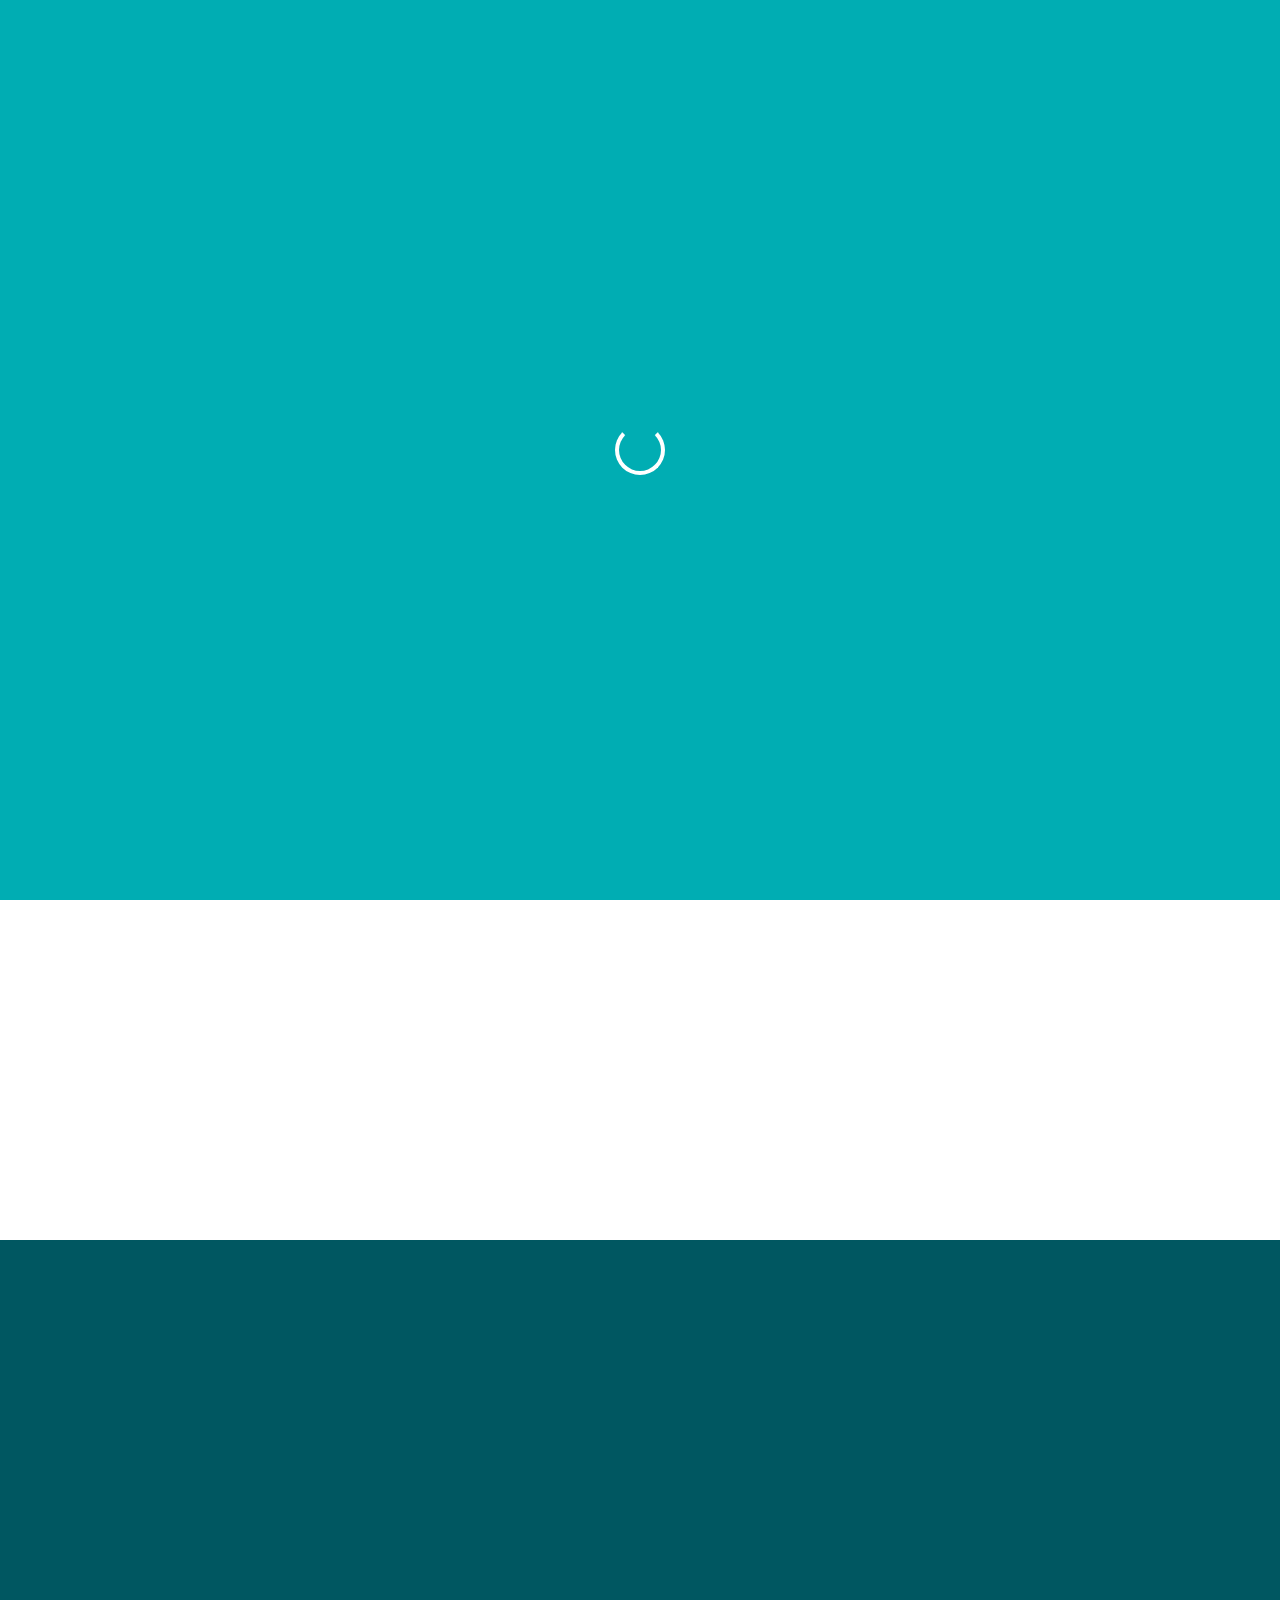
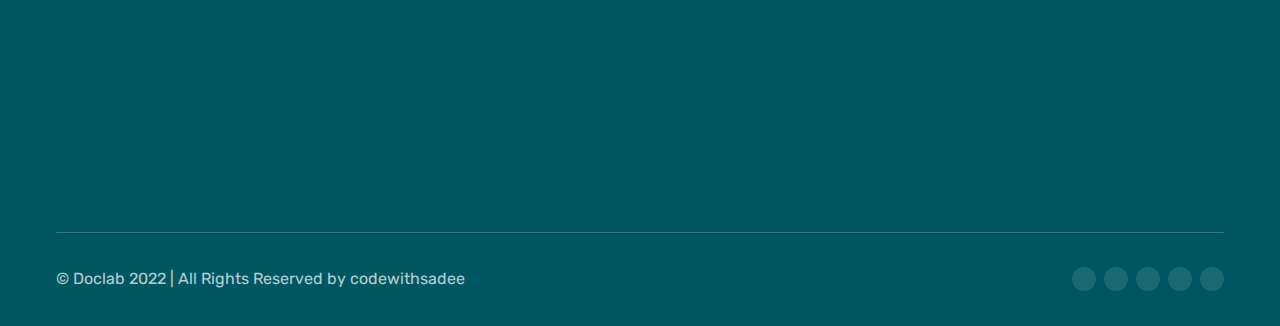
==== blog.html @ 2231e954 "Merge pull request #1 from Simauniha/main" ====
<!DOCTYPE html>
<html lang="en">
  <head>
    <meta charset="UTF-8" />
    <meta http-equiv="X-UA-Compatible" content="IE=edge" />
    <meta name="viewport" content="width=device-width, initial-scale=1.0" />

    <!-- 
    - primary meta tags
  -->
    <title>Doclab - home</title>
    <meta name="title" content="Doclab - home" />
    <meta
      name="description"
      content="This is a madical html template made by codewithsadee"
    />

    <!-- 
    - favicon
  -->
    <link rel="shortcut icon" href="./favicon.svg" type="image/svg+xml" />

    <!-- 
    - google font link
  -->
    <link rel="preconnect" href="https://fonts.googleapis.com" />
    <link rel="preconnect" href="https://fonts.gstatic.com" crossorigin />
    <link
      href="https://fonts.googleapis.com/css2?family=Oswald:wght@500;700&family=Rubik:wght@400;500;700&display=swap"
      rel="stylesheet"
    />

    <!-- 
    - custom css link
  -->
    <link rel="stylesheet" href="./assets/css/style.css" />

    <!-- 
    - preload images
  -->
    <link rel="preload" as="image" href="./assets/images/hero-banner.png" />
    <link rel="preload" as="image" href="./assets/images/hero-bg.png" />
  </head>

  <body id="top">
    <!-- 
    - #PRELOADER
  -->

    <div class="preloader" data-preloader>
      <div class="circle"></div>
    </div>

    <!-- 
    - #HEADER
  -->

    <header class="header" data-header style="background-color: hsl(186, 72%, 24%);">
      <div class="container">
        <a href="#" class="logo">
          <img
            src="./assets/images/logo.svg"
            width="136"
            height="46"
            alt="Doclab home"
          />
        </a>

        <nav class="navbar" data-navbar>
          <div class="navbar-top">
            <a href="#" class="logo">
              <img
                src="./assets/images/logo.svg"
                width="136"
                height="46"
                alt="Doclab home"
              />
            </a>

            <button
              class="nav-close-btn"
              aria-label="clsoe menu"
              data-nav-toggler
            >
              <ion-icon name="close-outline" aria-hidden="true"></ion-icon>
            </button>
          </div>

          <ul class="navbar-list">
            <li class="navbar-item">
              <a href="./index.html" class="navbar-link title-md">Home</a>
            </li>

            <li class="navbar-item">
              <a href="./doctors.html" class="navbar-link title-md">Doctors</a>
            </li>

            <li class="navbar-item">
              <a href="./service.html" class="navbar-link title-md">Services</a>
            </li>

            <li class="navbar-item">
              <a href="./blog.html" class="navbar-link title-md">Blog</a>
            </li>

            <li class="navbar-item">
              <a href="./contact.html" class="navbar-link title-md">Contact</a>
            </li>
          </ul>

          <ul class="social-list">
            <li>
              <a href="#" class="social-link">
                <ion-icon name="logo-twitter"></ion-icon>
              </a>
            </li>

            <li>
              <a href="#" class="social-link">
                <ion-icon name="logo-facebook"></ion-icon>
              </a>
            </li>

            <li>
              <a href="#" class="social-link">
                <ion-icon name="logo-pinterest"></ion-icon>
              </a>
            </li>

            <li>
              <a href="#" class="social-link">
                <ion-icon name="logo-instagram"></ion-icon>
              </a>
            </li>

            <li>
              <a href="#" class="social-link">
                <ion-icon name="logo-youtube"></ion-icon>
              </a>
            </li>
          </ul>
        </nav>

        <button class="nav-open-btn" aria-label="open menu" data-nav-toggler>
          <ion-icon name="menu-outline"></ion-icon>
        </button>

        <a href="#" class="btn has-before title-md">LOGIN</a>

        <div class="overlay" data-nav-toggler data-overlay></div>
      </div>
    </header>
<!-- main -->
    <!--  blog -->
<!-- <section class="blog-section" id="blog">
    <div class="container">
      <h2 class="section-title">Latest Blog Posts</h2>
      <p class="section-description">
        Stay updated with the latest health tips and news from our experts.
      </p>
      <div class="blog-cards">
        <div class="blog-card">
          <img src="./assets/images/blog1.jpg" alt="Blog 1" class="blog-image" />
          <h3 class="blog-title">5 Tips for a Healthy Lifestyle</h3>
          <p class="blog-excerpt">
            Discover simple yet effective tips to maintain a healthy lifestyle.
          </p>
          <a href="#" class="btn-text">Read More</a>
        </div>
        <div class="blog-card">
          <img src="./assets/images/blog2.jpg" alt="Blog 2" class="blog-image" />
          <h3 class="blog-title">Understanding Mental Health</h3>
          <p class="blog-excerpt">
            Learn about the importance of mental health and how to take care of it.
          </p>
          <a href="#" class="btn-text">Read More</a>
        </div>
        <div class="blog-card">
          <img src="./assets/images/blog3.jpg" alt="Blog 3" class="blog-image" />
          <h3 class="blog-title">The Benefits of Regular Exercise</h3>
          <p class="blog-excerpt">
            Explore how regular exercise can improve your overall well-being.
          </p>
          <a href="#" class="btn-text">Read More</a>
        </div>
      </div>
    </div>
  </section>
 -->

<!-- 
        - #BLOG
      -->

      <section class="section blog" aria-labelledby="blog-label" id="blog" style="background-image:none">
        <div class="container">

          <h2
            class="section-title headline-md text-center"
            data-reveal="bottom" style="padding-top: 150px; margin-bottom: 40px;"
          >
            Latest Articles
          </h2>

          <ul class="grid-list">
            <li>
              <div
                class="blog-card has-before has-after"
                data-reveal="bottom"
              >
                <div class="meta-wrapper">
                  <div class="card-meta">
                    <ion-icon name="person-outline"></ion-icon>

                    <span class="span">By Admin</span>
                  </div>

                  <div class="card-meta">
                    <ion-icon name="folder-outline"></ion-icon>

                    <span class="span">Specialist</span>
                  </div>
                </div>

                <h3 class="headline-sm card-title">
                  Could intermittent fasting reduce breast cancer
                </h3>

                <time class="title-sm date" datetime="2022-01-28"
                  >28 January, 2022</time
                >

                <p class="card-text">
                  Lorem ipsum dolor sit amet, consetetur sadipscing elitr, sed
                  diam nonumy eirmod tempor invidunt ut labore et dolore magna
                  aliquyam erat
                </p>

                <a href="#" class="btn-text title-lg">Read More</a>
              </div>
            </li>

            <li>
              <div
                class="blog-card has-before has-after"
                data-reveal="bottom"
              >
                <div class="meta-wrapper">
                  <div class="card-meta">
                    <ion-icon name="person-outline"></ion-icon>

                    <span class="span">By Admin</span>
                  </div>

                  <div class="card-meta">
                    <ion-icon name="folder-outline"></ion-icon>

                    <span class="span">Specialist</span>
                  </div>
                </div>

                <h3 class="headline-sm card-title">
                  Give children more autonomy during the pandemic
                </h3>

                <time class="title-sm date" datetime="2022-01-28"
                  >28 January, 2022</time
                >

                <p class="card-text">
                  Lorem ipsum dolor sit amet, consetetur sadipscing elitr, sed
                  diam nonumy eirmod tempor invidunt ut labore et dolore magna
                  aliquyam erat
                </p>

                <a href="#" class="btn-text title-lg">Read More</a>
              </div>
            </li>

            <li>
              <div
                class="blog-card has-before has-after"
                data-reveal="bottom"
              >
                <div class="meta-wrapper">
                  <div class="card-meta">
                    <ion-icon name="person-outline"></ion-icon>

                    <span class="span">By Admin</span>
                  </div>

                  <div class="card-meta">
                    <ion-icon name="folder-outline"></ion-icon>

                    <span class="span">Specialist</span>
                  </div>
                </div>

                <h3 class="headline-sm card-title">
                  How do binge eating and drinking impact the liver?
                </h3>

                <time class="title-sm date" datetime="2022-01-28"
                  >28 January, 2022</time
                >

                <p class="card-text">
                  Lorem ipsum dolor sit amet, consetetur sadipscing elitr, sed
                  diam nonumy eirmod tempor invidunt ut labore et dolore magna
                  aliquyam erat
                </p>

                <a href="#" class="btn-text title-lg">Read More</a>
              </div>
            </li>

            <li>
                <div
                  class="blog-card has-before has-after"
                  data-reveal="bottom"
                >
                  <div class="meta-wrapper">
                    <div class="card-meta">
                      <ion-icon name="person-outline"></ion-icon>
  
                      <span class="span">By Admin</span>
                    </div>
  
                    <div class="card-meta">
                      <ion-icon name="folder-outline"></ion-icon>
  
                      <span class="span">Specialist</span>
                    </div>
                  </div>
  
                  <h3 class="headline-sm card-title">
                    Could intermittent fasting reduce breast cancer
                  </h3>
  
                  <time class="title-sm date" datetime="2022-01-28"
                    >28 January, 2022</time
                  >
  
                  <p class="card-text">
                    Lorem ipsum dolor sit amet, consetetur sadipscing elitr, sed
                    diam nonumy eirmod tempor invidunt ut labore et dolore magna
                    aliquyam erat
                  </p>
  
                  <a href="#" class="btn-text title-lg">Read More</a>
                </div>
              </li>

              <li>
                <div
                  class="blog-card has-before has-after"
                  data-reveal="bottom"
                >
                  <div class="meta-wrapper">
                    <div class="card-meta">
                      <ion-icon name="person-outline"></ion-icon>
  
                      <span class="span">By Admin</span>
                    </div>
  
                    <div class="card-meta">
                      <ion-icon name="folder-outline"></ion-icon>
  
                      <span class="span">Specialist</span>
                    </div>
                  </div>
  
                  <h3 class="headline-sm card-title">
                    Could intermittent fasting reduce breast cancer
                  </h3>
  
                  <time class="title-sm date" datetime="2022-01-28"
                    >28 January, 2022</time
                  >
  
                  <p class="card-text">
                    Lorem ipsum dolor sit amet, consetetur sadipscing elitr, sed
                    diam nonumy eirmod tempor invidunt ut labore et dolore magna
                    aliquyam erat
                  </p>
  
                  <a href="#" class="btn-text title-lg">Read More</a>
                </div>
              </li>


              <li>
                <div
                  class="blog-card has-before has-after"
                  data-reveal="bottom"
                >
                  <div class="meta-wrapper">
                    <div class="card-meta">
                      <ion-icon name="person-outline"></ion-icon>
  
                      <span class="span">By Admin</span>
                    </div>
  
                    <div class="card-meta">
                      <ion-icon name="folder-outline"></ion-icon>
  
                      <span class="span">Specialist</span>
                    </div>
                  </div>
  
                  <h3 class="headline-sm card-title">
                    Could intermittent fasting reduce breast cancer
                  </h3>
  
                  <time class="title-sm date" datetime="2022-01-28"
                    >28 January, 2022</time
                  >
  
                  <p class="card-text">
                    Lorem ipsum dolor sit amet, consetetur sadipscing elitr, sed
                    diam nonumy eirmod tempor invidunt ut labore et dolore magna
                    aliquyam erat
                  </p>
  
                  <a href="#" class="btn-text title-lg">Read More</a>
                </div>
              </li>
          </ul>
        </div>
      </section>


    <!-- 
    - #FOOTER
  -->

    <footer
      class="footer"
      style="background-image: url('./assets/images/footer-bg.png')"
    >
      <div class="container">
        <div class="section footer-top">
          <div class="footer-brand" data-reveal="bottom">
            <a href="#" class="logo">
              <img
                src="./assets/images/logo.svg"
                width="136"
                height="46"
                loading="lazy"
                alt="Doclab home"
              />
            </a>

            <ul class="contact-list has-after">
              <li class="contact-item">
                <div class="item-icon">
                  <ion-icon name="mail-open-outline"></ion-icon>
                </div>

                <div>
                  <p>
                    Main Email :
                    <a href="mailto:contact@website.com" class="contact-link"
                      >contact@&shy;website.com</a
                    >
                  </p>

                  <p>
                    Inquiries :
                    <a href="mailto:Info@mail.com" class="contact-link"
                      >Info@mail.com</a
                    >
                  </p>
                </div>
              </li>

              <li class="contact-item">
                <div class="item-icon">
                  <ion-icon name="call-outline"></ion-icon>
                </div>

                <div>
                  <p>
                    Office Telephone :
                    <a href="tel:0029129102320" class="contact-link"
                      >0029129102320</a
                    >
                  </p>

                  <p>
                    Mobile :
                    <a href="tel:000232439493" class="contact-link"
                      >000 2324 39493</a
                    >
                  </p>
                </div>
              </li>
            </ul>
          </div>

          <div class="footer-list" data-reveal="bottom">
            <p class="headline-sm footer-list-title">About Us</p>

            <p class="text">
              Lorem ipsum dolor sit amet, consetetur sadipscing elitr, sed
            </p>

            <address class="address">
              <ion-icon name="map-outline"></ion-icon>

              <span class="text">
                2416 Mapleview Drive <br />
                Tampa, FL 33634
              </span>
            </address>
          </div>

          <ul class="footer-list" data-reveal="bottom">
            <li>
              <p class="headline-sm footer-list-title">Services</p>
            </li>

            <li>
              <a href="#" class="text footer-link">Conditions</a>
            </li>

            <li>
              <a href="#" class="text footer-link">Listing</a>
            </li>

            <li>
              <a href="#" class="text footer-link">How It Works</a>
            </li>

            <li>
              <a href="#" class="text footer-link">What We Offer</a>
            </li>

            <li>
              <a href="#" class="text footer-link">Latest News</a>
            </li>

            <li>
              <a href="#" class="text footer-link">Contact Us</a>
            </li>
          </ul>

          <ul class="footer-list" data-reveal="bottom">
            <li>
              <p class="headline-sm footer-list-title">Useful Links</p>
            </li>

            <li>
              <a href="#" class="text footer-link">Conditions</a>
            </li>

            <li>
              <a href="#" class="text footer-link">Terms of Use</a>
            </li>

            <li>
              <a href="#" class="text footer-link">Our Services</a>
            </li>

            <li>
              <a href="#" class="text footer-link">Join as a Doctor</a>
            </li>

            <li>
              <a href="#" class="text footer-link">New Guests List</a>
            </li>

            <li>
              <a href="#" class="text footer-link">The Team List</a>
            </li>
          </ul>

          <div class="footer-list" data-reveal="bottom">
            <p class="headline-sm footer-list-title">Subscribe</p>

            <form action="" class="footer-form">
              <input
                type="email"
                name="email"
                placeholder="Email"
                class="input-field title-lg"
              />

              <button type="submit" class="btn has-before title-md">
                Subscribe
              </button>
            </form>

            <p class="text">
              Get the latest updates via email. Any time you may unsubscribe
            </p>
          </div>
        </div>

        <div class="footer-bottom">
          <p class="text copyright">
            &copy; Doclab 2022 | All Rights Reserved by codewithsadee
          </p>

          <ul class="social-list">
            <li>
              <a href="#" class="social-link">
                <ion-icon name="logo-facebook"></ion-icon>
              </a>
            </li>

            <li>
              <a href="#" class="social-link">
                <ion-icon name="logo-twitter"></ion-icon>
              </a>
            </li>

            <li>
              <a href="#" class="social-link">
                <ion-icon name="logo-google"></ion-icon>
              </a>
            </li>

            <li>
              <a href="#" class="social-link">
                <ion-icon name="logo-linkedin"></ion-icon>
              </a>
            </li>

            <li>
              <a href="#" class="social-link">
                <ion-icon name="logo-pinterest"></ion-icon>
              </a>
            </li>
          </ul>
        </div>
      </div>
    </footer>

    <!-- 
    - #BACK TO TOP
  -->

    <a
      href="#top"
      class="back-top-btn"
      aria-label="back to top"
      data-back-top-btn
    >
      <ion-icon name="chevron-up"></ion-icon>
    </a>

    <!-- 
    - custom js link
  -->
    <script src="./assets/js/script.js"></script>

    <!-- 
    - ionicon link
  -->
    <script
      type="module"
      src="https://unpkg.com/ionicons@5.5.2/dist/ionicons/ionicons.esm.js"
    ></script>
    <script
      nomodule
      src="https://unpkg.com/ionicons@5.5.2/dist/ionicons/ionicons.js"
    ></script>
  </body>
</html>
---- assets/css/style.css ----
/*-----------------------------------*\
  #main.css
\*-----------------------------------*/

/**
 * copyright 2022 codewithsadee
 */





/*-----------------------------------*\
  #CUSTOM PROPERTY
\*-----------------------------------*/

:root {

  /**
   * colors
   */

  --rich-black-fogra-29: hsl(222, 44%, 8%);
  --middle-blue-green_40: hsla(174, 64%, 71%, 0.4);
  --midnight-green: hsl(186, 100%, 19%);
  --midnight-green_a25: hsla(186, 100%, 19%, 0.25);
  --independece: hsl(236, 14%, 39%);
  --verdigris: hsl(182, 100%, 35%);
  --ming: hsl(186, 72%, 24%);
  --space-cadet: hsla(226, 45%, 24%);
  --eerie-black: hsl(0, 0%, 13%);
  --alice-blue: hsl(187, 25%, 94%);
  --gray-web: hsl(0, 0%, 50%);
  --gainsboro: hsl(0, 0%, 87%);
  --white: hsl(0, 0%, 100%);
  --white_a20: hsla(0, 0%, 100%, 0.2);
  --white_a10: hsla(0, 0%, 100%, 0.1);
  --black: hsl(0, 0%, 0%);

  /**
   * typography
   */

  --ff-oswald: 'Oswald', sans-serif;
  --ff-rubik: 'Rubik', sans-serif;
  
  --headline-lg: 5rem;
  --headline-md: 3rem;
  --headline-sm: 2rem;
  --title-lg: 1.8rem;
  --title-md: 1.5rem;
  --title-sm: 1.4rem;
  
  --fw-500: 500;
  --fw-700: 700;

  /**
   * spacing
   */

  --section-padding: 120px;

  /**
   * box shadow
   */

  --shadow-1: 0px 2px 20px hsla(209, 36%, 72%, 0.2);
  --shadow-2: 0 4px 16px hsla(0, 0%, 0%, 0.06);

  /**
   * border radius
   */

  --radius-circle: 50%;
  --radius-12: 12px;
  --radius-6: 6px;
  --radius-4: 4px;

  /**
   * transition
   */

  --transition-1: 0.25s ease;
  --transition-2: 0.5s ease;
  --transition-3: 1s ease;
  --cubic-in: cubic-bezier(0.51, 0.03, 0.64, 0.28);
  --cubic-out: cubic-bezier(0.05, 0.83, 0.52, 0.97);

}





/*-----------------------------------*\
  #RESET
\*-----------------------------------*/

*,
*::before,
*::after {
  margin: 0;
  padding: 0;
  box-sizing: border-box;
}

li { list-style: none; }

a,
img,
span,
time,
input,
button,
ion-icon { display: block; }

a {
  color: inherit;
  text-decoration: none;
}

img { height: auto; }

input,
button {
  background: none;
  border: none;
  font: inherit;
}

input {
  width: 100%;
  outline: none;
}

button { cursor: pointer; }

ion-icon { pointer-events: none; }

address { font-style: normal; }

html {
  font-size: 10px;
  font-family: var(--ff-rubik);
  scroll-behavior: smooth;
}

body {
  background-color: var(--white);
  font-size: 1.6rem;
  color: var(--independece);
  line-height: 1.8;
  overflow: hidden;
}

body.loaded { overflow-y: visible; }

body.nav-active { overflow: hidden; }





/*-----------------------------------*\
  #REUSED STYLE
\*-----------------------------------*/

.container { padding-inline: 16px; }

.headline-lg {
  font-size: var(--headline-lg);
  color: var(--white);
  font-weight: var(--fw-500);
  line-height: 1.2;
}

.headline-md {
  font-size: var(--headline-md);
  font-weight: var(--fw-700);
}

.headline-lg,
.headline-md { font-family: var(--ff-oswald); }

.headline-md,
.headline-sm { line-height: 1.3; }

.headline-md,
.headline-sm { color: var(--midnight-green); }

.headline-sm { font-size: var(--headline-sm); }

.title-lg { font-size: var(--title-lg); }

.title-md { font-size: var(--title-md); }

.title-sm { font-size: var(--title-sm); }

.social-list { display: flex; }

.section { padding-block: var(--section-padding); }

.has-before,
.has-after {
  position: relative;
  z-index: 1;
}

.has-before::before,
.has-after::after {
  content: "";
  position: absolute;
}

.btn {
  background-color: var(--verdigris);
  color: var(--white);
  font-weight: var(--fw-700);
  padding: 12px 36px;
  display: flex;
  align-items: center;
  gap: 8px;
  border-radius: var(--radius-6);
  overflow: hidden;
}

.btn::before {
  top: 0;
  left: -100%;
  width: 100%;
  height: 100%;
  background-color: var(--eerie-black);
  border-radius: var(--radius-6);
  transition: var(--transition-2);
  z-index: -1;
}

.btn:is(:hover, :focus-visible)::before { transform: translateX(100%); }

.w-100 { width: 100%; }

.grid-list {
  display: grid;
  gap: 40px 28px;
}

.text-center { text-align: center; }

[data-reveal] {
  opacity: 0;
  transition: var(--transition-2);
}

[data-reveal].revealed { opacity: 1; }

[data-reveal="bottom"] { transform: translateY(50px); }

[data-reveal="bottom"].revealed { transform: translateY(0); }

[data-reveal="left"] { transform: translateX(-50px); }

[data-reveal="right"] { transform: translateX(50px); }

[data-reveal="left"].revealed,
[data-reveal="right"].revealed { transform: translateX(0); }





/*-----------------------------------*\
  #PRELOADER
\*-----------------------------------*/

.preloader {
  position: fixed;
  top: 0;
  left: 0;
  width: 100%;
  height: 100vh;
  background-color: var(--verdigris);
  display: grid;
  place-items: center;
  z-index: 6;
  transition: var(--transition-1);
}

.preloader.loaded {
  visibility: hidden;
  opacity: 0;
}

.preloader .circle {
  width: 50px;
  height: 50px;
  border: 4px solid var(--white);
  border-radius: var(--radius-circle);
  border-block-start-color: transparent;
  animation: rotate360 1s ease infinite;
}

@keyframes rotate360 {
  0% { transform: rotate(0); }
  100% { transform: rotate(1turn); }
}





/*-----------------------------------*\
  #HEADER
\*-----------------------------------*/

.header .btn { display: none; }

.header {
  position: absolute;
  top: 0;
  left: 0;
  width: 100%;
  padding-block: 16px;
  z-index: 4;
}

.header.active {
  position: fixed;
  background-color: var(--rich-black-fogra-29);
  animation: headerActive 0.5s ease forwards;
}

@keyframes headerActive {
  0% { transform: translateY(-100%); }
  100% { transform: translateY(0); }
}

.header .container {
  display: flex;
  justify-content: space-between;
  align-items: center;
}

.nav-open-btn {
  color: var(--white);
  font-size: 4rem;
}

.navbar,
.overlay {
  position: fixed;
  top: 0;
  width: 100%;
  height: 100vh;
}

.navbar {
  right: -300px;
  max-width: 300px;
  background-color: var(--rich-black-fogra-29);
  z-index: 3;
  transition: 0.25s var(--cubic-in);
  visibility: hidden;
}

.navbar.active {
  transform: translateX(-300px);
  visibility: visible;
  transition: 0.5s var(--cubic-out);
}

.navbar-top {
  position: relative;
  padding-inline: 25px;
  padding-block: 55px 100px;
}

.nav-close-btn {
  position: absolute;
  top: 15px;
  right: 20px;
  color: var(--white);
  font-size: 2.8rem;
}

.navbar-list {
  margin-block-end: 30px;
  border-block-end: 1px solid var(--white_a10);
}

.navbar-item { border-block-start: 1px solid var(--white_a10); }

.navbar-link {
  color: var(--white);
  text-transform: uppercase;
  padding: 10px 24px;
}

.social-list {
  justify-content: center;
  gap: 20px;
  color: var(--white);
  font-size: 1.8rem;
}

.overlay {
  right: -100%;
  background-color: var(--black);
  opacity: 0.3;
  visibility: hidden;
  transition: var(--transition-2);
  z-index: 2;
}

.overlay.active {
  transform: translateX(-100%);
  visibility: visible;
}





/*-----------------------------------*\
  #HERO
\*-----------------------------------*/

.hero-banner { display: none; }

.hero {
  background-color: var(--midnight-green);
  --section-padding: 200px;
  background-repeat: no-repeat;
  background-size: cover;
}

.hero-subtitle {
  color: var(--white);
  font-weight: var(--fw-500);
  padding-inline-start: 80px;
}

.hero-subtitle::before {
  top: 50%;
  left: 0;
  width: 60px;
  height: 1px;
  background-color: var(--white);
}

.hero-title { margin-block: 20px 30px; }

.hero-card {
  background-color: var(--white);
  border-radius: var(--radius-12);
  padding: 20px;
}

.hero-card .card-text {
  color: var(--eerie-black);
  border-block-end: 1px solid var(--midnight-green_a25);
  padding-block-end: 12px;
  margin-block-end: 14px;
}

.hero-card .input-wrapper { position: relative; }

.hero-card .input-field {
  color: var(--eerie-black);
  border-block-end: 1px solid var(--gainsboro);
  padding-inline-end: 18px;
}

.hero-card .input-wrapper ion-icon {
  position: absolute;
  top: 50%;
  right: 0;
  transform: translateY(-50%);
  color: var(--verdigris);
}

.hero-card .btn {
  width: 100%;
  justify-content: center;
  margin-block-start: 16px;
}





/*-----------------------------------*\
  #SERVICE
\*-----------------------------------*/

.service-list {
  padding-block: 60px 30px;
  padding-inline: 25px;
  display: grid;
  gap: 30px;
  border-radius: var(--radius-12);
  margin-block-start: -60px;
  background-color: var(--white);
  box-shadow: var(--shadow-1);
}

.service-card { text-align: center; }

.service-card .card-icon,
.btn-circle {
  max-width: max-content;
  margin-inline: auto;
}

.service-card .card-icon { margin-block-end: 25px; }

.service-card .card-text { margin-block: 20px 15px; }

.service-card .btn-circle {
  color: var(--verdigris);
  font-size: 2rem;
  padding: 18px;
  border-radius: var(--radius-circle);
  box-shadow: var(--shadow-2);
  transition: var(--transition-1);
}

.service-card .btn-circle:is(:hover, :focus-visible) {
  background-color: var(--verdigris);
  color: var(--white);
}





/*-----------------------------------*\
  #ABOUT
\*-----------------------------------*/

.about { padding-block-end: 0; }

.about .container {
  display: grid;
  gap: 20px;
}

.about .section-text { margin-block: 20px 35px; }

.tab-list {
  display: flex;
  flex-wrap: wrap;
  gap: 20px 15px;
}

.tab-btn {
  background-color: var(--alice-blue);
  color: var(--midnight-green);
  padding: 7px 30px;
  border-radius: var(--radius-6);
  font-weight: var(--fw-700);
}

.tab-btn.active {
  background-color: var(--verdigris);
  color: var(--white);
}

.tab-text {
  color: var(--midnight-green);
  margin-block: 35px;
}

.about-item {
  display: flex;
  align-items: center;
  gap: 10px;
  margin-block-end: 10px;
}

.about-item ion-icon {
  color: var(--verdigris);
  font-size: 2rem;
  flex-shrink: 0;
}





/*-----------------------------------*\
  #LISTING
\*-----------------------------------*/

.listing { background-color: var(--alice-blue); }

.listing-card {
  padding: 25px 16px;
  display: flex;
  gap: 20px;
  border: 2px solid var(--middle-blue-green_40);
  border-radius: var(--radius-12);
  transition: var(--transition-1);
}

.listing-card:is(:hover, :focus-visible) { border-color: var(--verdigris); }

.listing-card .card-title {
  margin-block-end: 5px;
  font-family: var(--ff-oswald);
}

.listing-card .card-text { color: var(--midnight-green); }





/*-----------------------------------*\
  #BLOG
\*-----------------------------------*/

.blog {
  background-image: linear-gradient(to bottom, var(--alice-blue) 60%, var(--white) 60%);
  padding-block-start: 0;
}

.blog .section-title { margin-block-end: 60px; }

.blog-card {
  padding: 50px 36px;
  border-radius: var(--radius-12);
  border: 2px solid var(--alice-blue);
  background-image: url('../images/blog-card.jpg');
  background-repeat: no-repeat;
  background-position: center;
  background-size: cover;
  overflow: hidden;
}

.blog-card::before,
.blog-card::after {
  inset: 0;
  z-index: -1;
  transition: var(--transition-3);
}

.blog-card::before {
  background-color: var(--midnight-green);
  opacity: 0.9;
}

.blog-card::after { background-color: var(--white); }

.blog-card:is(:hover, :focus-within)::after { transform: translateY(100%); }

.blog-card .meta-wrapper {
  display: flex;
  flex-wrap: wrap;
  gap: 5px 20px;
  margin-block-end: 12px;
}

.blog-card .card-meta {
  display: flex;
  align-items: center;
  gap: 5px;
  color: var(--midnight-green);
}

.blog-card .card-meta ion-icon { font-size: 1.8rem; }

.blog-card .card-meta:first-child .span { text-transform: uppercase; }

.blog-card .date {
  color: var(--space-cadet);
  font-weight: var(--fw-700);
  text-transform: uppercase;
  opacity: 0.5;
  margin-block: 16px;
}

.blog-card .btn-text {
  color: var(--verdigris);
  margin-block-start: 12px;
}

.blog-card :is(.card-meta, .card-title, .date, .card-text, .btn-text) {
  transition: var(--transition-2);
}

.blog-card:is(:hover, :focus-within) :is(.card-meta, .card-title, .date, .card-text, .btn-text) {
  color: var(--white);
}





/*-----------------------------------*\
  #FOOTER
\*-----------------------------------*/

.footer {
  background-color: var(--midnight-green);
  color: var(--white);
  background-size: contain;
  background-position: top right;
  background-repeat: no-repeat;
}

.footer-top {
  display: grid;
  gap: 40px;
  padding-block-end: 60px;
}

.footer-brand {
  background-color: var(--ming);
  padding: 32px;
  border-radius: var(--radius-6);
}

.footer .logo { margin-block-end: 20px; }

.contact-item {
  display: flex;
  align-items: flex-start;
  gap: 12px;
  margin-block-start: 12px;
}

.contact-item .item-icon { font-size: 4rem; }

.contact-link {
  display: inline;
  transition: var(--transition-1);
}

.contact-link:is(:hover, :focus-visible) { color: var(--verdigris); }

.footer-list-title {
  color: var(--white);
  font-weight: var(--fw-700);
  margin-block-end: 20px;
}

.footer .text { opacity: 0.7; }

.footer .address {
  display: flex;
  align-items: center;
  gap: 12px;
  margin-block-start: 20px;
}

.footer .address ion-icon {
  font-size: 4rem;
  flex-shrink: 0;
}

.footer-link {
  margin-block-start: 8px;
  transition: var(--transition-1);
}

.footer-link:is(:hover, :focus-visible) { color: var(--verdigris); }

.footer-form .input-field {
  color: var(--white);
  border: 1px solid var(--white_a20);
  border-radius: var(--radius-4);
  padding: 8px 20px;
}

.footer-form .input-field::placeholder { color: inherit; }

.footer-form .btn {
  width: 100%;
  justify-content: center;
  margin-block: 12px 28px;
}

.footer-bottom {
  padding-block: 32px;
  border-block-start: 1px solid var(--white_a20);
}

.footer-bottom .social-list {
  justify-content: flex-start;
  gap: 8px;
  margin-block-start: 16px;
}

.footer-bottom .social-link {
  font-size: 1.4rem;
  padding: 12px;
  background-color: var(--white_a10);
  border-radius: var(--radius-circle);
  transition: var(--transition-1);
}

.footer-bottom .social-link:is(:hover, :focus-visible) { background-color: var(--verdigris); }





/*-----------------------------------*\
  #BACK TO TOP
\*-----------------------------------*/

.back-top-btn {
  position: fixed;
  bottom: 30px;
  right: 30px;
  background-color: var(--verdigris);
  color: var(--white);
  padding: 16px;
  font-size: 2rem;
  border-radius: var(--radius-circle);
  transition: var(--transition-1);
  opacity: 0;
  z-index: 3;
}

.back-top-btn:is(:hover, :focus-visible) { background-color: var(--eerie-black); }

.back-top-btn.active {
  transform: translateY(-10px);
  opacity: 1;
}





/*-----------------------------------*\
  #MEDIA QUERIES
\*-----------------------------------*/

/**
 * responsive for large than 768px screen
 */

@media (min-width: 768px) {

  /**
   * CUSTOM PROPERTY
   */

  :root {

    /**
     * typography
     */

    --headline-lg: 8rem;
    --headline-md: 4.8rem;

  }



  /**
   * REUSED STYLE
   */

  .container {
    max-width: 750px;
    width: 100%;
    margin-inline: auto;
  }



  /**
   * HEADER
   */

  .header .btn { display: block; }

  .nav-open-btn { margin-inline-start: auto; }

  .header .container { gap: 40px; }



  /**
   * HERO
   */

  .hero-title { line-height: 1.125; }

  .hero .wrapper {
    display: flex;
    gap: 16px;
  }

  .hero-card .input-wrapper { flex-grow: 1; }

  .hero-card .input-field { height: 100%; }

  .hero-card .btn {
    width: max-content;
    margin-block-start: 0;
  }



  /**
   * SERVICE
   */

  .service-list { grid-template-columns: 1fr 1fr; }



  /**
   * ABOUT
   */

  .about-list {
    display: grid;
    grid-template-columns: repeat(auto-fit, minmax(250px, 1fr));
  }

  .about-banner {
    max-width: max-content;
    margin-inline: auto;
  }



  /**
   * LISTING
   */

  .listing .grid-list { grid-template-columns: 1fr 1fr; }

  .listing .grid-list > li:first-child { grid-column: 1 / 3; }



  /**
   * FOOTER
   */

  .footer-top { grid-template-columns: 1fr 1fr; }

  .footer-brand { grid-column: 1 / 3; }

  .contact-list {
    display: flex;
    flex-wrap: wrap;
    align-items: center;
    gap: 24px;
  }

  .footer-bottom {
    display: flex;
    justify-content: space-between;
    align-items: center;
  }

  .footer-bottom .social-list { margin-block-start: 0; }

}





/**
 * responsive for large than 992px screen
 */

@media (min-width: 992px) {

  /**
   * REUSED STYLE
   */

  .container { max-width: 940px; }



  /**
   * HERO
   */

  .hero-banner {
    display: block;
    max-width: max-content;
  }

  .hero .container {
    display: grid;
    grid-template-columns: 1fr 1fr;
    align-items: center;
  }



  /**
   * SERVICE
   */

  .service-list { grid-template-columns: repeat(4, 1fr); }



  /**
   * ABOUT
   */

  .about .container {
    grid-template-columns: 1fr 0.8fr;
    align-items: flex-end;
  }

  .about-content { padding-block-end: var(--section-padding); }

  .about-banner { margin-inline-end: -80px; }



  /**
   * BLOG
   */

  .blog .grid-list { grid-template-columns: 1fr 1fr; }

}





/**
 * responsive for large than 1200px screen
 */

@media (min-width: 1200px) {

  /**
   * REUSED STYLE
   */

  .container { max-width: 1200px; }



  /**
   * HEADER
   */

  .header { padding-block: 24px; }

  .nav-open-btn,
  .overlay,
  .navbar-top,
  .navbar .social-list { display: none; }

  .navbar,
  .navbar.active,
  .navbar-list {
    all: unset;
    display: block;
  }

  .navbar { margin-inline-start: auto; }

  .navbar-list {
    display: flex;
    gap: 8px;
  }

  .navbar-item { border-block-start: none; }

  .navbar-link {
    --title-md: 1.8rem;
    font-weight: var(--fw-500);
    padding-inline: 16px;
    text-transform: capitalize;
  }



  /**
   * HERO
   */

  .hero .container {
    grid-template-columns: 0.8fr 1fr;
    gap: 96px;
  }



  /**
   * LISTING
   */

  .listing .grid-list { grid-template-columns: repeat(4, 1fr); }



  /**
   * BLOG
   */

  .blog .grid-list { grid-template-columns: repeat(3, 1fr); }



  /**
   * FOOTER
   */

  .footer { background-size: auto; }

  .footer-top { grid-template-columns: repeat(4, 1fr); }

  .footer-brand {
    grid-column: 1 / 5;
    padding: 28px 56px;
    display: grid;
    grid-template-columns: 0.3fr 1fr;
    align-items: center;
  }

  .footer .logo { margin-block-end: 0; }

  .contact-list { justify-content: space-between; }

  .contact-list::after {
    top: 0;
    left: 50%;
    width: 2px;
    height: 100%;
    background-color: var(--white_a20);
  }

  .contact-item { margin-block-start: 0; }

}


/* Doctors Section */
.section.doctors {
  padding: 60px 0;
  background-color: hsl(186, 72%, 24%);
}

.doctors-list {
  display: grid;
  grid-template-columns: repeat(auto-fit, minmax(250px, 1fr));
  gap: 30px;
  margin-top: 40px;
}

.doctor-card {
  text-align: center;
  background-color: #fff;
  border-radius: 8px;
  box-shadow: 0 4px 6px rgba(0, 0, 0, 0.1);
  padding: 20px;
  transition: transform 0.3s ease, box-shadow 0.3s ease;
}

.doctor-card:hover {
  transform: translateY(-10px);
  box-shadow: 0 6px 12px rgba(0, 0, 0, 0.15);
}

.doctor-img {
  width: 100%;
  height: auto;
  border-radius: 50%;
  margin-bottom: 15px;
}

.doctor-name {
  font-size: 1.25rem;
  font-weight: 700;
  color: #333;
  margin-bottom: 5px;
}

.doctor-specialty {
  font-size: 1rem;
  color: #777;
  margin-bottom: 15px;
}

.btn-text {
  color: #007bff;
  text-decoration: none;
  font-weight: 500;
  transition: color 0.3s ease;
}

.btn-text:hover {
  color: #0056b3;
}
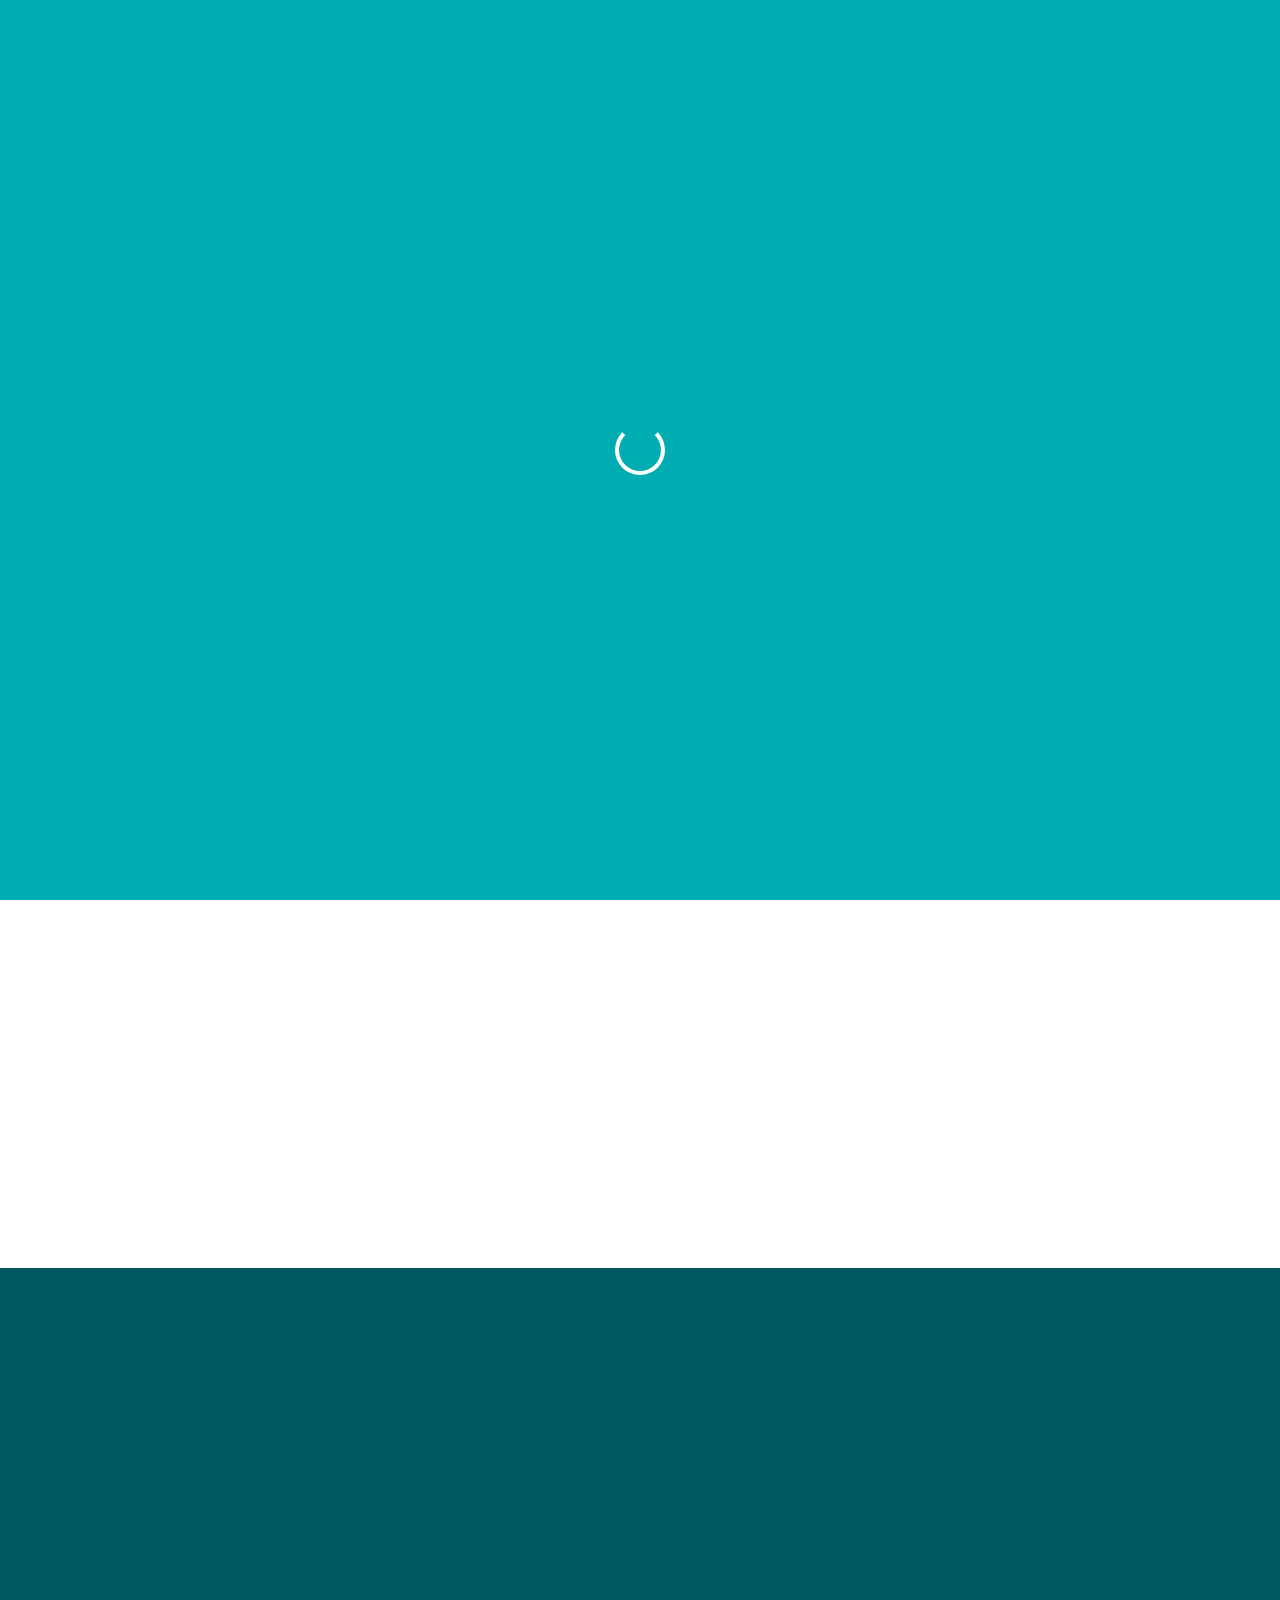
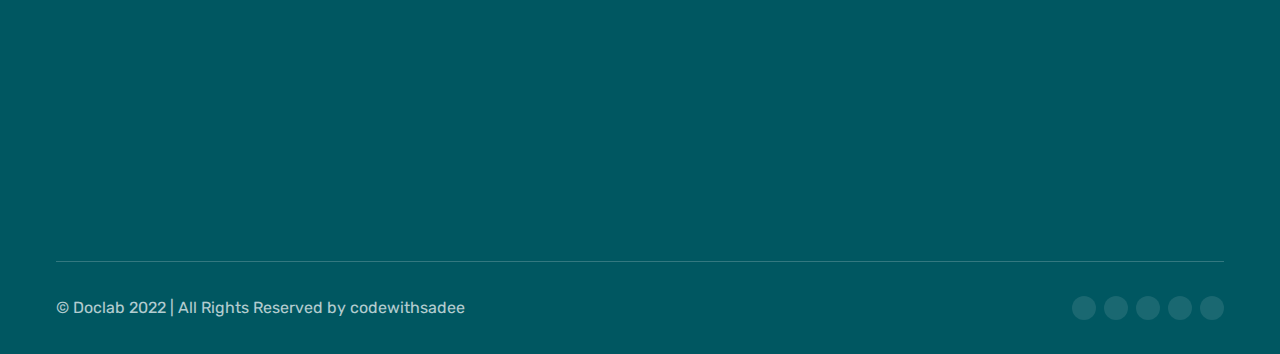
==== commit 83c33318: "." ====
--- a/blog.html
+++ b/blog.html
@@ -145,7 +145,7 @@
           <ion-icon name="menu-outline"></ion-icon>
         </button>
 
-        <a href="#" class="btn has-before title-md">LOGIN</a>
+        <a href="./login.html" class="btn has-before title-md">LOGIN</a>
 
         <div class="overlay" data-nav-toggler data-overlay></div>
       </div>
@@ -426,9 +426,14 @@
                 </div>
               </li>
           </ul>
+          <br>
+          <ul id="blogList" class="grid-list">
+            <!-- Blog posts will be dynamically added here -->
+          </ul>
+          
         </div>
       </section>
-
+      
 
     <!-- 
     - #FOOTER
@@ -657,7 +662,56 @@
 
     <!-- 
     - ionicon link
-  -->
+  --><script>document.addEventListener("DOMContentLoaded", function () {
+  const blogListContainer = document.getElementById("blogList");
+
+// Retrieve blogs from localStorage
+const blogs = JSON.parse(localStorage.getItem("blogs")) || [];
+
+// Clear the container before adding new content
+blogListContainer.innerHTML = "";
+
+// Generate HTML for each blog post
+blogs.forEach((blog) => {
+  const blogCard = `
+      <li>
+                <div
+                  class="blog-card has-before has-after"
+                 
+                >
+                  <div class="meta-wrapper">
+                    <div class="card-meta">
+                      <ion-icon name="person-outline"></ion-icon>
+  
+                      <span class="span">By Admin</span>
+                    </div>
+  
+                    <div class="card-meta">
+                      <ion-icon name="folder-outline"></ion-icon>
+  
+                      <span class="span">Specialist</span>
+                    </div>
+                  </div>
+  
+                  <h3 class="headline-sm card-title">
+                    ${blog.title}
+                  </h3>
+  
+                  <time class="title-sm date" datetime="2022-01-28"
+                    >${blog.date}</time
+                  >
+  
+                  <p class="card-text">
+                    ${blog.content}
+                  </p>
+  
+                  <a href="#" class="btn-text title-lg">Read More</a>
+                </div>
+              </li>
+  `;
+  blogListContainer.innerHTML += blogCard;
+});
+});</script>
     <script
       type="module"
       src="https://unpkg.com/ionicons@5.5.2/dist/ionicons/ionicons.esm.js"
--- a/assets/css/style.css
+++ b/assets/css/style.css
@@ -327,6 +327,7 @@
   position: fixed;
   background-color: var(--rich-black-fogra-29);
   animation: headerActive 0.5s ease forwards;
+  width: 100vw;
 }
 
 @keyframes headerActive {
@@ -431,6 +432,7 @@
   --section-padding: 200px;
   background-repeat: no-repeat;
   background-size: cover;
+  width: 100vw;
 }
 
 .hero-subtitle {
@@ -1204,3 +1206,154 @@
   color: #0056b3;
 }
 
+/* contact */
+
+/* Contact Us Section */
+.contact-us {
+  padding: 60px 20px;
+  background-color: #f9f9f9;
+  text-align: center;
+}
+
+.contact-us .section-title {
+  /* font-size: 2rem; */
+  color: #333;
+  margin-bottom: 10px;
+}
+
+.contact-us .section-description {
+  /* font-size: 1rem; */
+  color: #666;
+  margin-bottom: 30px;
+}
+
+.contact-form-wrapper {
+  max-width: 600px;
+  margin: 0 auto;
+}
+
+.contact-form {
+  display: flex;
+  flex-direction: column;
+  gap: 20px;
+}
+
+.contact-form .form-group {
+  text-align: left;
+}
+
+.contact-form label {
+  /* font-size: 1rem; */
+  color: #333;
+  margin-bottom: 5px;
+  display: block;
+}
+
+.contact-form input,
+.contact-form textarea {
+  width: 100%;
+  padding: 10px;
+  /* font-size: 1rem; */
+  border: 1px solid #ddd;
+  border-radius: 5px;
+  outline: none;
+}
+
+.contact-form input:focus,
+.contact-form textarea:focus {
+  border-color:hsl(186, 72%, 24%);
+}
+
+.contact-form button {
+  padding: 10px 20px;
+  /* font-size: 2rem; */
+  color: #fff;
+  background-color: hsl(186, 72%, 24%);
+  border: none;
+  border-radius: 5px;
+  cursor: pointer;
+  transition: background-color 1s ease;
+  
+}
+
+.contact-form button:hover {
+  background-color:hsl(186, 93%, 16%)
+}
+
+/* Login Page Styles */
+
+
+.login-container {
+  display: flex;
+  justify-content: center;
+  align-items: center;
+  min-height: 100vh;
+  background-color: hsl(186, 72%, 24%);
+}
+
+.login-form {
+  background-color: var(--white);
+  padding: 40px;
+  border-radius: var(--radius-12);
+  box-shadow: var(--shadow-1);
+  width: 100%;
+  max-width: 400px;
+  text-align: center;
+}
+
+.login-form h1 {
+  font-size: var(--headline-md);
+  margin-bottom: 20px;
+  color: var(--midnight-green);
+}
+
+.login-form label {
+  display: block;
+  text-align: left;
+  margin-bottom: 8px;
+  font-weight: var(--fw-500);
+  color: var(--independece);
+}
+
+.login-form input {
+  width: 100%;
+  padding: 10px;
+  margin-bottom: 20px;
+  border: 1px solid var(--gainsboro);
+  border-radius: var(--radius-6);
+  font-size: var(--title-md);
+}
+
+.login-form button {
+  width: 100%;
+  padding: 12px;
+  background-color: hsl(186, 72%, 24%);
+  color: var(--white);
+  font-size: var(--title-md);
+  font-weight: var(--fw-700);
+  border: none;
+  border-radius: var(--radius-6);
+  cursor: pointer;
+  transition: var(--transition-1);
+}
+
+.login-form button:hover {
+  background-color: var(--ming);
+}
+
+.login-form .register-link {
+  display: block;
+  margin-top: 20px;
+  font-size: var(--title-sm);
+  color: var(--verdigris);
+  text-decoration: none;
+  transition: var(--transition-1);
+}
+
+.login-form .register-link:hover {
+  color: var(--ming);
+}
+.blogList{display: grid;
+  gap: 40px 28px;}
+
+
